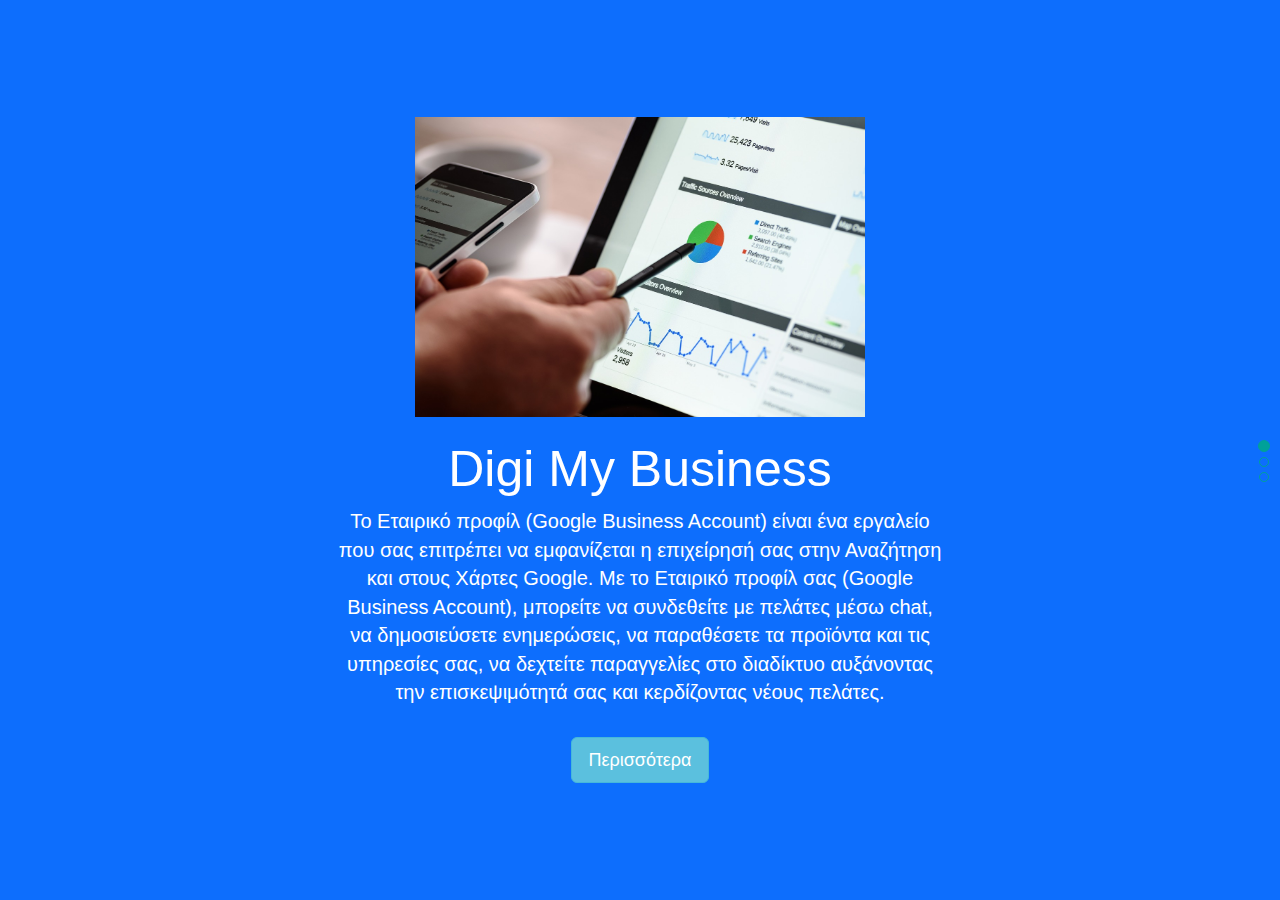
==== index.html @ 9a0407b7 "change 1st image path to the correct path" ====
<!DOCTYPE html>
<html lang="en">
<head>
    <meta charset="UTF-8">
    <meta name="viewport" content="width=device-width, initial-scale=1.0">
    <link rel="stylesheet" href="https://maxcdn.bootstrapcdn.com/bootstrap/3.3.7/css/bootstrap.min.css">
    <link rel="stylesheet" href="style.css">
    <title>DigiBusiness</title>
</head>
<body>

    <section class="slide-wrapper">
        <div class="container">
            <div id="myCarousel" class="carousel slide">
                <!-- Indicators -->
                <ol class="carousel-indicators">
                    <li data-target="#myCarousel" data-slide-to="0" class="active"></li>
                    <li data-target="#myCarousel" data-slide-to="1"></li>
                    <li data-target="#myCarousel" data-slide-to="2"></li>
                 </ol>

                <!-- Wrapper for slides -->
                <div class="carousel-inner">
                    <div class="item item1 active">
                        <div class="fill" style=" background-color:#0d6efd;">
                            <div class="inner-content">
                                <div class="carousel-img">
                                    <img src="https://gianniszisakis.github.io/digiBusiness/photos/googleBusinessAccount.jpg" alt="digiMyBusiness" class="img img-responsive" />
                                </div>
                                <div class="carousel-desc">

                                    <h2>Digi My Business</h2>
                                    <p>Το Εταιρικό προφίλ (Google Business Account) είναι ένα εργαλείο που σας επιτρέπει να εμφανίζεται η επιχείρησή σας στην Αναζήτηση και στους Χάρτες Google. Με το Εταιρικό προφίλ σας (Google Business Account), μπορείτε να συνδεθείτε με πελάτες μέσω chat, να δημοσιεύσετε ενημερώσεις, να παραθέσετε τα προϊόντα και τις υπηρεσίες σας, να δεχτείτε παραγγελίες στο διαδίκτυο αυξάνοντας την επισκεψιμότητά σας και κερδίζοντας νέους πελάτες.</p>
                                    <button type="button" class="btn btn-info btn-lg top" onClick="parent.location='DigiMyBusiness/digiMyBusiness.html'">Περισσότερα</button>
                                </div>
                            </div>
                        </div>
                    </div>

                    <div class="item item2">
                        <div class="fill" style="background-color:whitesmoke;">
                            <div class="inner-content">
                                <div class="carousel-img">
                                    <img src="https://gianniszisakis.github.io/digiBusiness/photos/digiMyQrCode.jpg" alt="digiMyQrCode" class="img img-responsive" />
                                </div>
                                <div class="carousel-desc">

                                    <h2 style="color: #000000;">Digi My QR Code</h2>
                                    <p style="color: #000000;">Ο κατάλογος της επιχείρησής σας γίνεται ψηφιακός και μέσω του QR code, οι πελάτες σας μπορούν να έχουν απευθείας πρόσβαση στο μενού της επιχείρησης σας χωρίς αναμονή! Το μενού προσαρμόζεται στο ύφος και την αισθητική της επιχείρησής σας, ο πελάτης μπορεί να δει όλα τα προϊόντα με ή χωρίς φωτογραφίες, τις αναλυτικές περιγραφές και τις τιμές.</p>
                                    <button type="button" class="btn btn-info btn-lg top">Περισσότερα</button>
                                </div>
                            </div>
                        </div>
                    </div>
                    <div class="item item3">
                        <div class="fill" style="background-color:#6d7780;">
                            <div class="inner-content">
                                <div class="col-md-6">

                                    <div class="carousel-img">
                                        <img src="http://cdn.homedit.com/wp-content/uploads/2011/08/137CLUB2ST.png" alt="sofa" class="img img-responsive" />
                                    </div>
                                </div>

                                <div class="col-md-6 text-left">
                                    <div class="carousel-desc">

                                        <h2>Digi My Business Portal</h2>
                                        <p>Με το Digi My Business Portal οι πελάτες σας έχουν όλες τις σημαντικές λειτουργίες τις επιχείρησής σας απευθείας στο κινητό τους ή στο tablet απλώς σκανάροντας το αντίστοιχο QR Code. Μέσα από το portal μπορούν να εμφανίζονται οι βασικές υπηρεσίες της επιχείρησης, οι ώρες λειτουργίας, το μενού της επιχείρησης, το facebook, το instagram, το viber και άλλα κοινωνικά δίκτυα, ο κωδικός του guest WiFi. Δείτε το demo και παραμετροποιήστε το Portal με βάση τις δικές σας ανάγκες.</p>
                                        <button type="button" class="btn btn-info btn-lg top">Περισσότερα</button>

                                    </div>
                                </div>
                            </div>
                        </div>
                    </div>

                </div>
            </div>
        </div>
    </section>

    <script src="https://ajax.googleapis.com/ajax/libs/jquery/1.12.4/jquery.min.js"></script>
    <script src="https://maxcdn.bootstrapcdn.com/bootstrap/3.3.7/js/bootstrap.min.js"></script>
    <script src="app.js"></script>
</body>
</html>
---- style.css ----
html, body{
    width:100%;
    height:100%;
    background-color:#fff;
  font-family: 'Sansita', sans-serif;
    }
.carousel-inner,.carousel,.item,.container,.fill {
  height:100%;
  width:100%;
  background-position:center center;
  background-size:cover;
}

p{
  font-size: 20px;
}

.top{
  margin-top: 30px;
}

.slide-wrapper{display:inline;}
.slide-wrapper .container{padding:0px;}

/*------------------------------ vertical bootstrap slider----------------------------*/

.carousel-inner> .item.next ,  .carousel-inner > .item.active.right{ transform: translateY(100%); -webkit-transform: translateY(100%); -ms-transform: translateY(100%);
-moz-transform: translateY(100%); -o-transform: translateY(100%);  top: 0;left:0;}
.carousel-inner > .item.prev ,.carousel-inner > .item.active.left{ transform: translateY(-100%); -webkit-transform: translateY(-100%);  -moz-transform: translateY(-100%);
-ms-transform: translateY(-100%); -o-transform: translateY(-100%); top: 0; left:0;}
.carousel-inner > .item.next.left , .carousel-inner > .item.prev.right , .carousel-inner > .item.active{transform:translateY(0); -webkit-transform:translateY(0);
-ms-transform:translateY(0);-moz-transform:translateY(0); -o-transform:translateY(0); top:0; left:0;}

/*------------------------------- vertical carousel indicators ------------------------------*/
.carousel-indicators{
position:absolute;
top:0;
bottom:0;
margin:auto;
height:20px;
right:10px; left:auto;
width:auto;
}
.carousel-indicators li{display:block; margin-bottom:5px; border:1px solid #00a199; }
.carousel-indicators li.active{margin-bottom:5px; background:#00a199;}
/*-------- Animation slider ------*/

.animated{
  animation-duration:3s;
  -webkit-animation-duration:3s;
  -moz-animation-duration:3s;
  -ms-animation-duration:3s;
  -o-animation-duration:3s;
  visibility:visible;
  opacity:1;
  transition:all 0.3s ease;
}
.carousel-img{   
   display: inline-block;
    margin: 0 auto;
    width: 100%;
    text-align: center;
  }
.item img{margin:auto;visibility:hidden; opacity:0; transition:all 0.3s ease; -webkit-transition:all 0.3s ease; -moz-transition:all 0.3s ease; -ms-transition:all 0.3s ease; -o-transition:all 0.3s ease;}
.item1 .carousel-img img , .item1.active .carousel-img img{max-height:300px;}
.item1.active .carousel-img img.animated{visibility:visible; opacity:1; transition:all 1s ease; -webkit-transition:all 1s ease; -moz-transition:all 1s ease; -ms-transition:all 1s ease; -o-transition:all 1s ease;
animation-duration:2s; -webkit-animation-duration:2s; -moz-animation-duration:2s; -ms-animation-duration:2s; -o-animation-duration:2s; animation-delay:0.3s ; -webkit-animation-delay:0.3s;
-moz-animation-delay:0.3s;-ms-animation-delay:0.3s; }
.item .carousel-desc{color:#fff; text-align:center;}
.item  h2{font-size:50px; animation-delay:1.5s;animation-duration:1s; }
.item  p{animation-delay:2.5s;animation-duration:1s; width:50%; margin:auto;}

.item2 .carousel-img img , .item2.active .carousel-img img{max-height:300px;}
.item2.active .carousel-img img.animated{visibility:visible; opacity:1; transition:all 0.3s ease; animation-duration:3s; animation-delay:0.3s}
.item2 h2 , item2.active h2{visibility:hidden; opacity:0; transition:all 5s ease;}
.item2.active h2.animated{visibility:visible; opacity:1;  animation-delay:3s;}

.item .fill{padding:0px 30px; display:table; }
.item .inner-content{display: table-cell;vertical-align: middle;}
.item3 .col-md-6{float:none; display:inline-block; vertical-align:middle; width:49%;}

.item3.active .carousel-img img.animated{visibility:visible; opacity:1; transition:all 0.3s ease; animation-duration:2s; animation-delay:0.3s}
.item3 h2 , item3.active h2{visibility:hidden; opacity:0; transition:all 5s ease; }
.item.item3 .carousel-desc{text-align:left;}
.item3.active h2.animated{visibility:visible; opacity:1;  animation-delay:1.5s}
.item3 p , item3.active p{visibility:hidden; opacity:0; transition:all 5s ease; width:100%;  }
.item3.active p.animated{visibility:visible; opacity:1;  animation-delay:2.5s;}

@media(max-width:991px)
{
  .item .carousel-desc , .item.item3 .carousel-desc{text-align:center;}
  .item .carousel-desc p {width:80%;}
  .item3 .col-md-6{width:100%; text-align:center;}
}
@media(max-width:768px)
{
.item .carousel-img img, .item.active .carousel-img img{max-height:155px;}
.item  h2{font-size:30px; margin-top:0px;}
.item .carousel-desc p{width:100%; font-size:12px;}
}
@media(max-width:480px)
{
.item  h2{font-size:30px;}
.item .carousel-desc p{width:100%;}
}
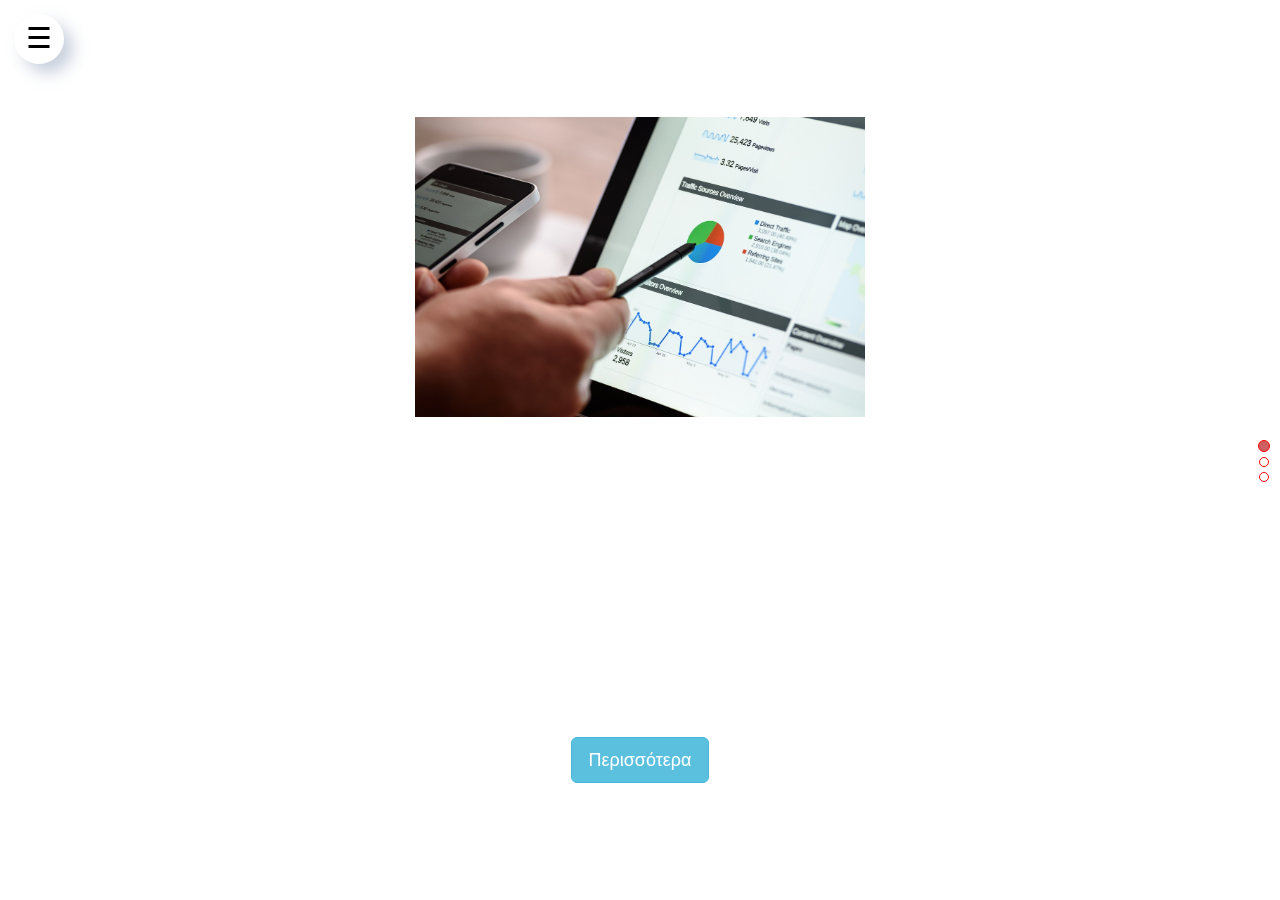
==== commit ec975d5e: "add collapsed navbar and background image to 1st slide" ====
--- a/index.html
+++ b/index.html
@@ -8,6 +8,37 @@
     <title>DigiBusiness</title>
 </head>
 <body>
+
+    <!--Menu-->
+    <span class='svg-container ham-svg neu-shadow'>
+        <svg viewBox="0 0 100 80">
+          <rect id='top' x='15' width="70" height="10"></rect>
+          <rect id='middle' x='15' y="30" width="70" height="10"></rect>
+          <rect id='bottom' x='15' y="60" width="70" height="10"></rect>
+        </svg>
+      </span>
+      <div class='nav collapsed flex-centered'>
+        <ul> 
+          <li class='navbar-link flex-centered neu-shadow collapsed'>
+            <i class='fas fa-home fa-2x'></i>
+            <span>Home</span>
+          </li>
+          <li class='navbar-link flex-centered neu-shadow collapsed'>
+            <i class='fa fa-info fa-2x'></i>
+            <span>About</span>
+          </li>
+          <li class='navbar-link flex-centered neu-shadow collapsed'>
+            <i class='fa fa-phone fa-2x'></i>
+            <span>Contact</span>
+          </li>
+          <li class='navbar-link flex-centered neu-shadow collapsed'>
+            <i class='far fa-laugh-beam fa-2x'></i>
+            <span>Dance</span>
+          </li>
+        </ul>
+      </div>
+    <!---->
+
 
     <section class="slide-wrapper">
         <div class="container">
@@ -22,7 +53,7 @@
                 <!-- Wrapper for slides -->
                 <div class="carousel-inner">
                     <div class="item item1 active">
-                        <div class="fill" style=" background-color:#0d6efd;">
+                        <div class="fill" style=" background-image:url(https://pixabay.com/get/gff1ab3f86088ce04ccab92059dc6d055dafeb1d8248c698e441249b72580be149707369f7773fe1a7fcdfdace8608c6b0c5f42c99ba4b4262977ee53d90777b7_1280.jpg)";>
                             <div class="inner-content">
                                 <div class="carousel-img">
                                     <img src="https://gianniszisakis.github.io/digiBusiness/photos/googleBusinessAccount.jpg" alt="digiMyBusiness" class="img img-responsive" />
@@ -83,5 +114,14 @@
     <script src="https://ajax.googleapis.com/ajax/libs/jquery/1.12.4/jquery.min.js"></script>
     <script src="https://maxcdn.bootstrapcdn.com/bootstrap/3.3.7/js/bootstrap.min.js"></script>
     <script src="app.js"></script>
+    <script>
+        $('.svg-container.ham-svg').on('click', function(){
+        $("#top").toggleClass('top-collapsed');
+        $("#bottom").toggleClass('bottom-collapsed');
+        $('div.nav').toggleClass('collapsed');
+        $('.navbar-link').toggleClass('collapsed');
+        
+        });
+    </script>
 </body>
 </html>--- a/style.css
+++ b/style.css
@@ -41,8 +41,8 @@
 right:10px; left:auto;
 width:auto;
 }
-.carousel-indicators li{display:block; margin-bottom:5px; border:1px solid #00a199; }
-.carousel-indicators li.active{margin-bottom:5px; background:#00a199;}
+.carousel-indicators li{display:block; margin-bottom:5px; border:1px solid red; }
+.carousel-indicators li.active{margin-bottom:5px; background:rgb(205, 97, 97);}
 /*-------- Animation slider ------*/
 
 .animated{
@@ -102,4 +102,122 @@
 {
 .item  h2{font-size:30px;}
 .item .carousel-desc p{width:100%;}
+}
+
+
+/*Menu CSS*/
+
+rect {
+  width: 70px
+}
+
+.svg-container {
+  overflow: hidden;
+  width:50px;
+  height: 50px;
+  border-radius:50%;
+  display: flex;
+  justify-content: center;
+  align-items: center;
+  cursor: pointer;
+  position: absolute;
+  top: 1em;
+  left: 1em;
+  z-index: 1000;
+}
+
+.flex-centered {
+  display: flex;
+  justify-content: center;
+  align-items: center;
+}
+
+svg {
+  width:30px
+}
+
+
+.nav {
+  position: absolute;
+  width: 100%;
+  height: 100%;
+  opacity: 1;
+  transition: opacity 2s ease;
+  z-index: 500;
+  background: #ECEFF1;
+  transition: z-index 2s ease;
+}
+
+.nav > ul {
+  list-style-type: none;
+  display: flex;
+  flex-direction: row;
+  width: 80vw;
+  height: 30vh;
+  justify-content: space-around;
+  flex-wrap: wrap;
+  max-height: 200px
+}
+
+.neu-shadow {
+  box-shadow: 9px 9px 16px rgba(163,177,198,0.6), -9px -9px 16px rgba(255,255,255,0.5);
+  
+  &:hover {
+    box-shadow: 9px 9px 16px rgba(255,255,255,0.5) inset, -9px -9px 16px rgba(163,177,198,0.6) inset;
+    
+  }
+}
+
+
+.navbar-link {
+  padding : 0.5em;
+  font-size: 1.5em;
+  border-radius : 10px;
+  cursor: pointer;
+  width: 15%;
+  flex-wrap: wrap;
+  span, i {
+    flex-basis: 100%;
+    text-align:center;
+  }
+  
+  &:hover {
+    border: 5px solid white
+  }
+  opacity: 1;
+  transition: opacity 2s ease;
+  transition: box-shadow 2s ease;
+}
+
+#top,#bottom {
+  transition: width 5s ease;
+  transition: transform 1s ease;
+}
+
+.top-collapsed {
+  transform: translate(0px, 30px) rotate(45deg);
+  transform-origin: 15px 0px;
+  width: 50px;
+}
+
+.bottom-collapsed {
+  width: 40px;
+  transform: translate(0px, -30px) rotate(-45deg);
+  transform-origin: 15px 60px;
+}
+
+.collapsed {
+  display: none;
+  box-shadow: none;
+  opacity: 0;
+  z-index: -100
+}
+
+.navbar-link.collapsed {
+  opacity: 0;
+}
+
+.title > h3{
+  font-weight: 300 !important;
+  font-size: 3em;
 }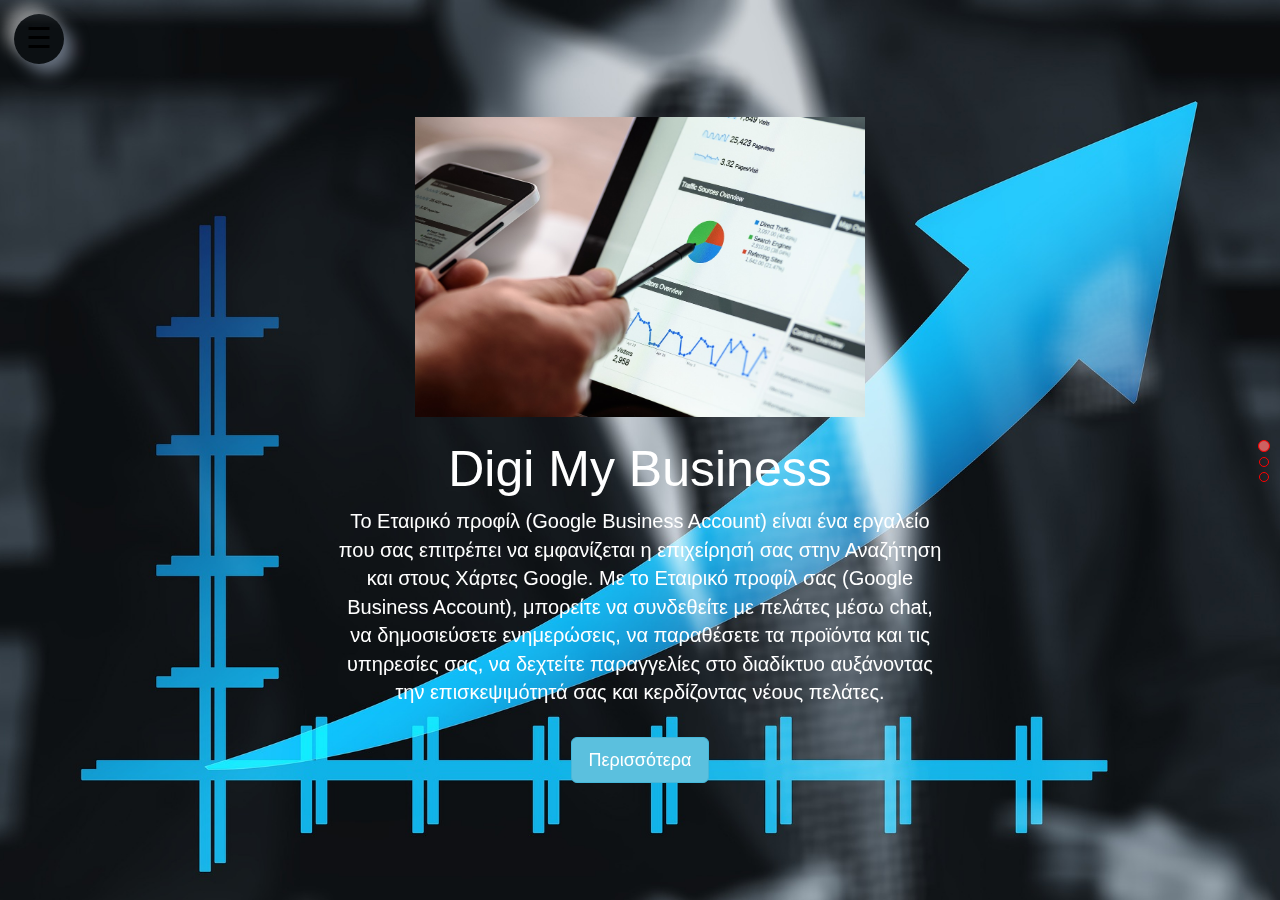
==== commit 59cbd8f1: "change 1st slide bg photo and add 2nd slide bg photo" ====
--- a/index.html
+++ b/index.html
@@ -53,7 +53,7 @@
                 <!-- Wrapper for slides -->
                 <div class="carousel-inner">
                     <div class="item item1 active">
-                        <div class="fill" style=" background-image:url(https://pixabay.com/get/gff1ab3f86088ce04ccab92059dc6d055dafeb1d8248c698e441249b72580be149707369f7773fe1a7fcdfdace8608c6b0c5f42c99ba4b4262977ee53d90777b7_1280.jpg)";>
+                        <div class="fill" style=" background-image:url(/photos/digiMyBusiness_backgroundImage.jpg);";>
                             <div class="inner-content">
                                 <div class="carousel-img">
                                     <img src="https://gianniszisakis.github.io/digiBusiness/photos/googleBusinessAccount.jpg" alt="digiMyBusiness" class="img img-responsive" />
@@ -69,10 +69,10 @@
                     </div>
 
                     <div class="item item2">
-                        <div class="fill" style="background-color:whitesmoke;">
+                        <div class="fill" style="background-image:url(photos/digiMyQr_background_image.jpeg);">
                             <div class="inner-content">
                                 <div class="carousel-img">
-                                    <img src="https://gianniszisakis.github.io/digiBusiness/photos/digiMyQrCode.jpg" alt="digiMyQrCode" class="img img-responsive" />
+                                    <!--<img src="https://gianniszisakis.github.io/digiBusiness/photos/digiMyQrCode.jpg" alt="digiMyQrCode" class="img img-responsive" /> -->
                                 </div>
                                 <div class="carousel-desc">
 
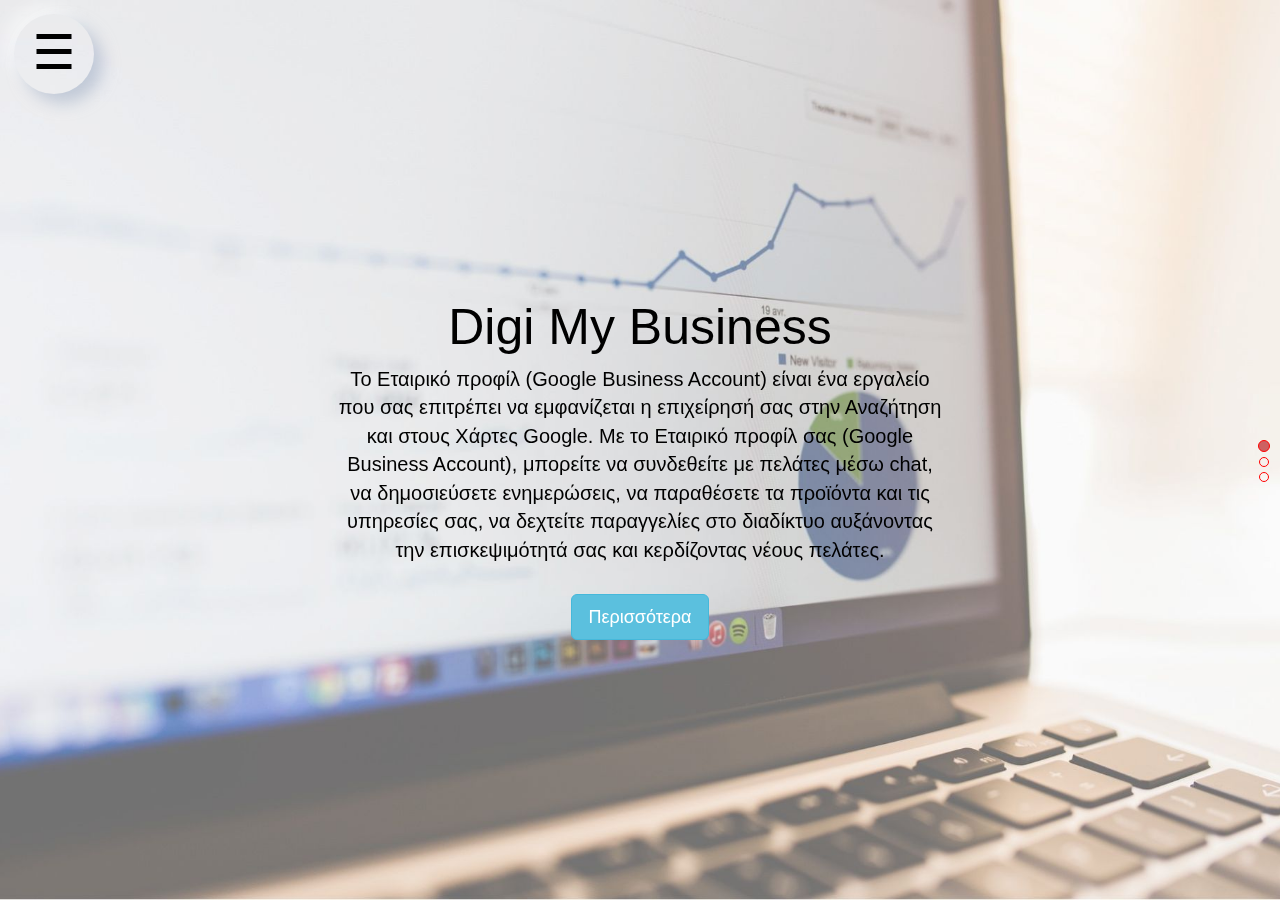
==== commit 56f2ccca: "change menu button and background images of slides" ====
--- a/index.html
+++ b/index.html
@@ -21,19 +21,23 @@
         <ul> 
           <li class='navbar-link flex-centered neu-shadow collapsed'>
             <i class='fas fa-home fa-2x'></i>
-            <span>Home</span>
+            <span>Αρχική</span>
+          </li>
+          <li class='navbar-link flex-centered neu-shadow collapsed'>
+            <i class='far fa-laugh-beam fa-2x'></i>
+            <span>Σχετικά με εμάς</span>
           </li>
           <li class='navbar-link flex-centered neu-shadow collapsed'>
             <i class='fa fa-info fa-2x'></i>
-            <span>About</span>
+            <span>Digi My Business</span>
           </li>
           <li class='navbar-link flex-centered neu-shadow collapsed'>
             <i class='fa fa-phone fa-2x'></i>
-            <span>Contact</span>
+            <span>Digi My QR</span>
           </li>
           <li class='navbar-link flex-centered neu-shadow collapsed'>
             <i class='far fa-laugh-beam fa-2x'></i>
-            <span>Dance</span>
+            <span>Digi My Portal</span>
           </li>
         </ul>
       </div>
@@ -56,7 +60,7 @@
                         <div class="fill" style=" background-image:url(/photos/digiMyBusiness_backgroundImage.jpg);";>
                             <div class="inner-content">
                                 <div class="carousel-img">
-                                    <img src="https://gianniszisakis.github.io/digiBusiness/photos/googleBusinessAccount.jpg" alt="digiMyBusiness" class="img img-responsive" />
+                                    <!--<img src="https://gianniszisakis.github.io/digiBusiness/photos/googleBusinessAccount.jpg" alt="digiMyBusiness" class="img img-responsive" />-->
                                 </div>
                                 <div class="carousel-desc">
 
@@ -114,6 +118,7 @@
     <script src="https://ajax.googleapis.com/ajax/libs/jquery/1.12.4/jquery.min.js"></script>
     <script src="https://maxcdn.bootstrapcdn.com/bootstrap/3.3.7/js/bootstrap.min.js"></script>
     <script src="app.js"></script>
+    <!--menu script-->
     <script>
         $('.svg-container.ham-svg').on('click', function(){
         $("#top").toggleClass('top-collapsed');
@@ -123,5 +128,6 @@
         
         });
     </script>
+    <!---->
 </body>
 </html>--- a/style.css
+++ b/style.css
@@ -67,8 +67,8 @@
 animation-duration:2s; -webkit-animation-duration:2s; -moz-animation-duration:2s; -ms-animation-duration:2s; -o-animation-duration:2s; animation-delay:0.3s ; -webkit-animation-delay:0.3s;
 -moz-animation-delay:0.3s;-ms-animation-delay:0.3s; }
 .item .carousel-desc{color:#fff; text-align:center;}
-.item  h2{font-size:50px; animation-delay:1.5s;animation-duration:1s; }
-.item  p{animation-delay:2.5s;animation-duration:1s; width:50%; margin:auto;}
+.item  h2{font-size:50px; animation-delay:1.5s;animation-duration:1s; color: black;}
+.item  p{animation-delay:2.5s;animation-duration:1s; width:50%; margin:auto; color: black;}
 
 .item2 .carousel-img img , .item2.active .carousel-img img{max-height:300px;}
 .item2.active .carousel-img img.animated{visibility:visible; opacity:1; transition:all 0.3s ease; animation-duration:3s; animation-delay:0.3s}
@@ -113,8 +113,8 @@
 
 .svg-container {
   overflow: hidden;
-  width:50px;
-  height: 50px;
+  width:80px;
+  height: 80px;
   border-radius:50%;
   display: flex;
   justify-content: center;
@@ -130,10 +130,12 @@
   display: flex;
   justify-content: center;
   align-items: center;
+  
+  
 }
 
 svg {
-  width:30px
+  width:50px
 }
 
 
@@ -152,18 +154,23 @@
   list-style-type: none;
   display: flex;
   flex-direction: row;
-  width: 80vw;
-  height: 30vh;
+  width: 100%;
+  height: 100%;
   justify-content: space-around;
   flex-wrap: wrap;
-  max-height: 200px
+  max-height: 300px;
+}
+
+@media screen and (max-width: 1580px) {
+
+
 }
 
 .neu-shadow {
   box-shadow: 9px 9px 16px rgba(163,177,198,0.6), -9px -9px 16px rgba(255,255,255,0.5);
   
   &:hover {
-    box-shadow: 9px 9px 16px rgba(255,255,255,0.5) inset, -9px -9px 16px rgba(163,177,198,0.6) inset;
+    box-shadow: 9px 9px 16px lightblue inset, -9px -9px 16px lightblue inset;
     
   }
 }
@@ -171,22 +178,25 @@
 
 .navbar-link {
   padding : 0.5em;
+  margin-bottom:20px;
   font-size: 1.5em;
   border-radius : 10px;
   cursor: pointer;
-  width: 15%;
+  width: 55%;
   flex-wrap: wrap;
   span, i {
     flex-basis: 100%;
     text-align:center;
   }
+
   
   &:hover {
-    border: 5px solid white
+    border: 5px solid white;
   }
   opacity: 1;
   transition: opacity 2s ease;
   transition: box-shadow 2s ease;
+  
 }
 
 #top,#bottom {
@@ -215,9 +225,4 @@
 
 .navbar-link.collapsed {
   opacity: 0;
-}
-
-.title > h3{
-  font-weight: 300 !important;
-  font-size: 3em;
 }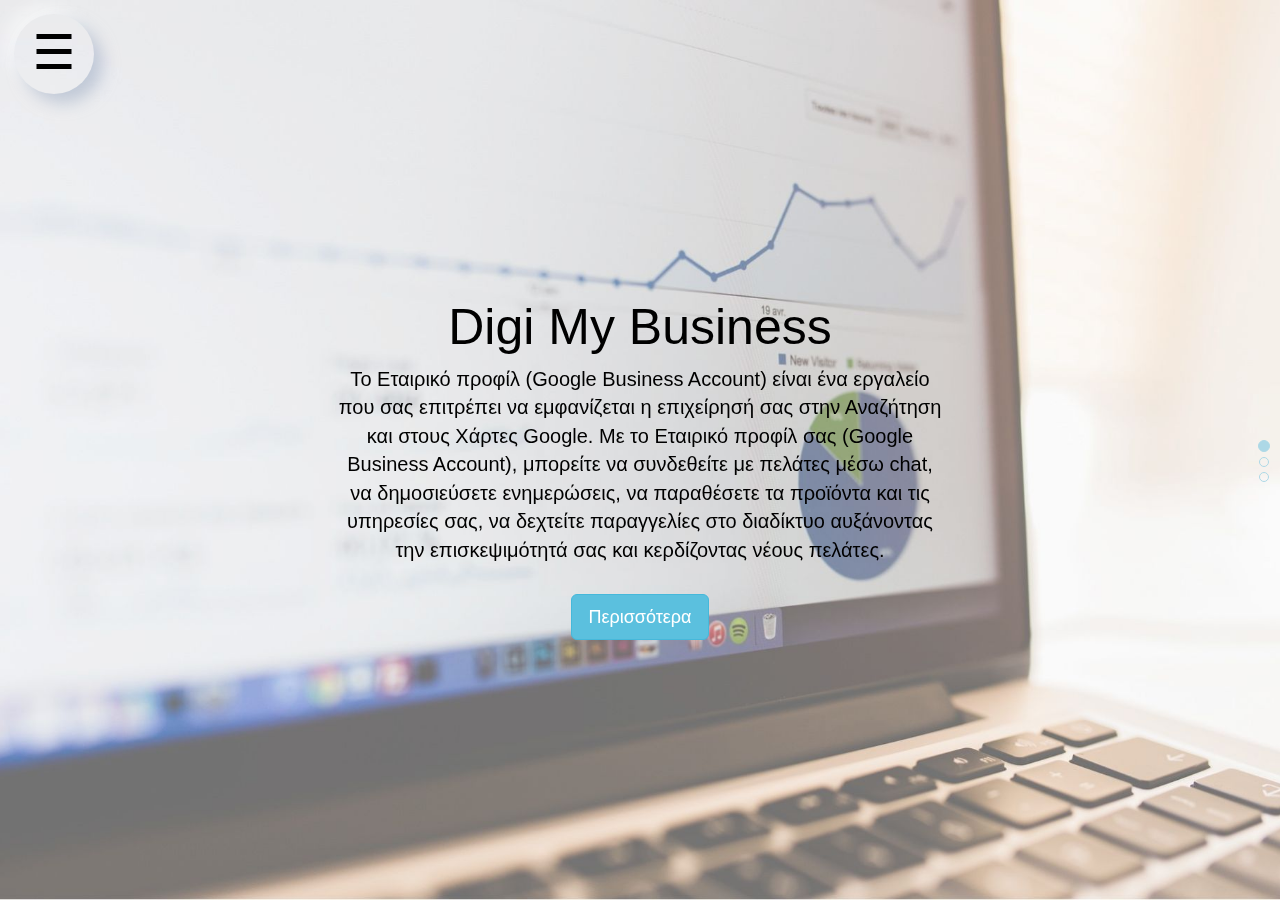
==== commit 19c7e437: "change text of digi my business portal" ====
--- a/index.html
+++ b/index.html
@@ -57,7 +57,7 @@
                 <!-- Wrapper for slides -->
                 <div class="carousel-inner">
                     <div class="item item1 active">
-                        <div class="fill" style=" background-image:url(/photos/digiMyBusiness_backgroundImage.jpg);";>
+                        <div class="fill" style=" background-image:url(https://gianniszisakis.github.io/digiBusiness/photos/digiMyBusiness_backgroundImage.jpg);";>
                             <div class="inner-content">
                                 <div class="carousel-img">
                                     <!--<img src="https://gianniszisakis.github.io/digiBusiness/photos/googleBusinessAccount.jpg" alt="digiMyBusiness" class="img img-responsive" />-->
@@ -73,7 +73,7 @@
                     </div>
 
                     <div class="item item2">
-                        <div class="fill" style="background-image:url(photos/digiMyQr_background_image.jpeg);">
+                        <div class="fill" style="background-image:url(https://gianniszisakis.github.io/digiBusiness/photos/digiMyQr_background_image.jpeg);">
                             <div class="inner-content">
                                 <div class="carousel-img">
                                     <!--<img src="https://gianniszisakis.github.io/digiBusiness/photos/digiMyQrCode.jpg" alt="digiMyQrCode" class="img img-responsive" /> -->
@@ -101,7 +101,7 @@
                                     <div class="carousel-desc">
 
                                         <h2>Digi My Business Portal</h2>
-                                        <p>Με το Digi My Business Portal οι πελάτες σας έχουν όλες τις σημαντικές λειτουργίες τις επιχείρησής σας απευθείας στο κινητό τους ή στο tablet απλώς σκανάροντας το αντίστοιχο QR Code. Μέσα από το portal μπορούν να εμφανίζονται οι βασικές υπηρεσίες της επιχείρησης, οι ώρες λειτουργίας, το μενού της επιχείρησης, το facebook, το instagram, το viber και άλλα κοινωνικά δίκτυα, ο κωδικός του guest WiFi. Δείτε το demo και παραμετροποιήστε το Portal με βάση τις δικές σας ανάγκες.</p>
+                                        <p>Με το Digi My Business Portal παρέχεται στους πελάτες σας μέσω QR Code τις βασικές υπηρεσίες της επιχείρησης όπως οι ώρες λειτουργίας, το μενού της επιχείρησης, το facebook, το instagram, το viber και άλλα κοινωνικά δίκτυα, ο κωδικός του WiFi. Δείτε το demo και παραμετροποιήστε το Portal με βάση τις δικές σας ανάγκες.</p>
                                         <button type="button" class="btn btn-info btn-lg top">Περισσότερα</button>
 
                                     </div>
--- a/style.css
+++ b/style.css
@@ -41,8 +41,8 @@
 right:10px; left:auto;
 width:auto;
 }
-.carousel-indicators li{display:block; margin-bottom:5px; border:1px solid red; }
-.carousel-indicators li.active{margin-bottom:5px; background:rgb(205, 97, 97);}
+.carousel-indicators li{display:block; margin-bottom:5px; border:1px solid lightblue; }
+.carousel-indicators li.active{margin-bottom:5px; background:lightblue;}
 /*-------- Animation slider ------*/
 
 .animated{
@@ -91,12 +91,13 @@
   .item .carousel-desc , .item.item3 .carousel-desc{text-align:center;}
   .item .carousel-desc p {width:80%;}
   .item3 .col-md-6{width:100%; text-align:center;}
+  .item .carousel-desc {font-size: 20px;}
 }
 @media(max-width:768px)
 {
 .item .carousel-img img, .item.active .carousel-img img{max-height:155px;}
 .item  h2{font-size:30px; margin-top:0px;}
-.item .carousel-desc p{width:100%; font-size:12px;}
+.item .carousel-desc p{width:100%; font-size:18px;}
 }
 @media(max-width:480px)
 {
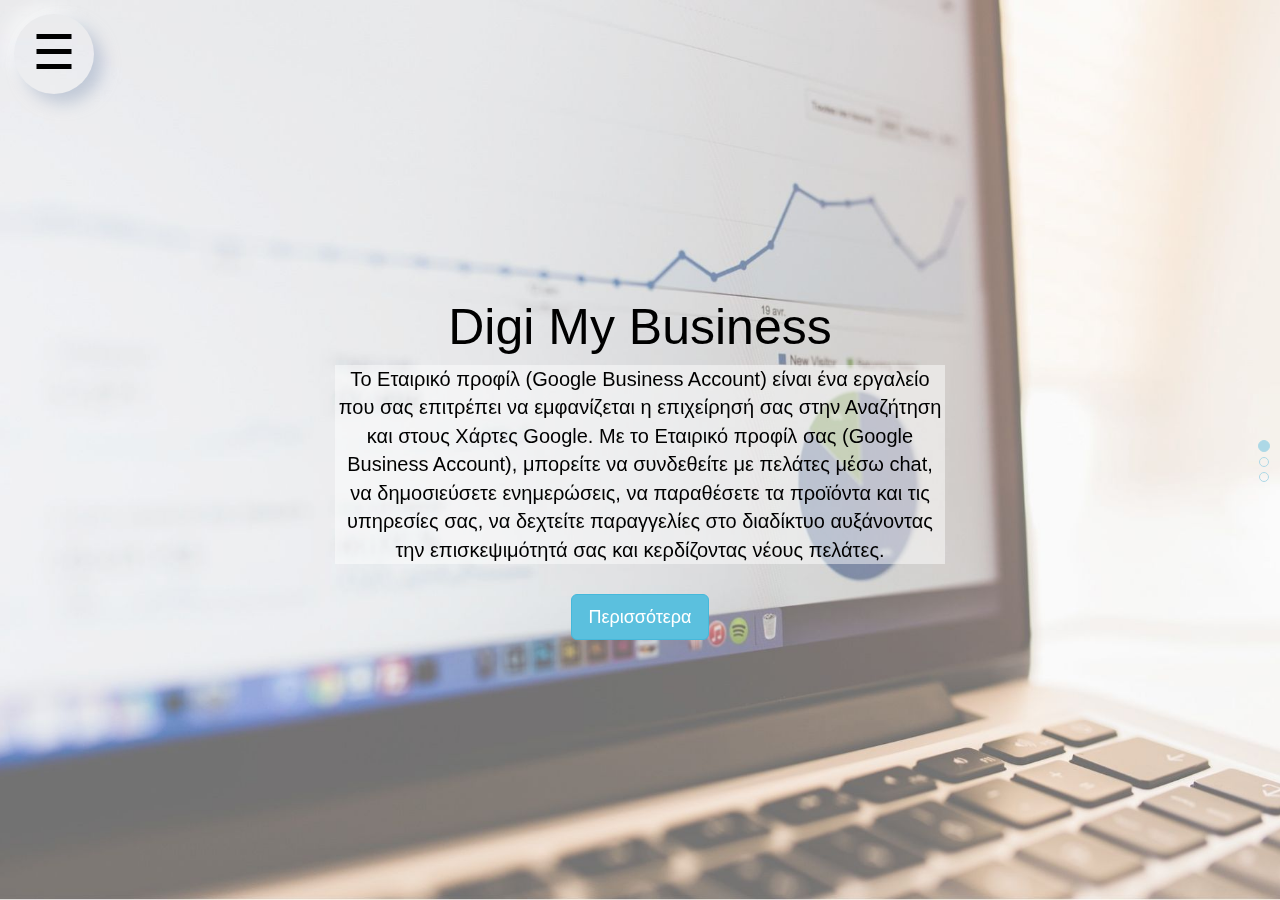
==== commit c626c922: "make 1st demo menu at menuTemplate" ====
--- a/index.html
+++ b/index.html
@@ -54,7 +54,7 @@
                     <li data-target="#myCarousel" data-slide-to="2"></li>
                  </ol>
 
-                <!-- Wrapper for slides -->
+                <!-- Digi my business slide -->
                 <div class="carousel-inner">
                     <div class="item item1 active">
                         <div class="fill" style=" background-image:url(https://gianniszisakis.github.io/digiBusiness/photos/digiMyBusiness_backgroundImage.jpg);";>
@@ -72,6 +72,7 @@
                         </div>
                     </div>
 
+                    <!--Digi my QR slide-->
                     <div class="item item2">
                         <div class="fill" style="background-image:url(https://gianniszisakis.github.io/digiBusiness/photos/digiMyQr_background_image.jpeg);">
                             <div class="inner-content">
@@ -87,6 +88,8 @@
                             </div>
                         </div>
                     </div>
+
+                    <!--Digi my business portal slide-->
                     <div class="item item3">
                         <div class="fill" style="background-color:#6d7780;">
                             <div class="inner-content">
--- a/style.css
+++ b/style.css
@@ -13,6 +13,7 @@
 
 p{
   font-size: 20px;
+  background-color: #ffffff7b;
 }
 
 .top{
